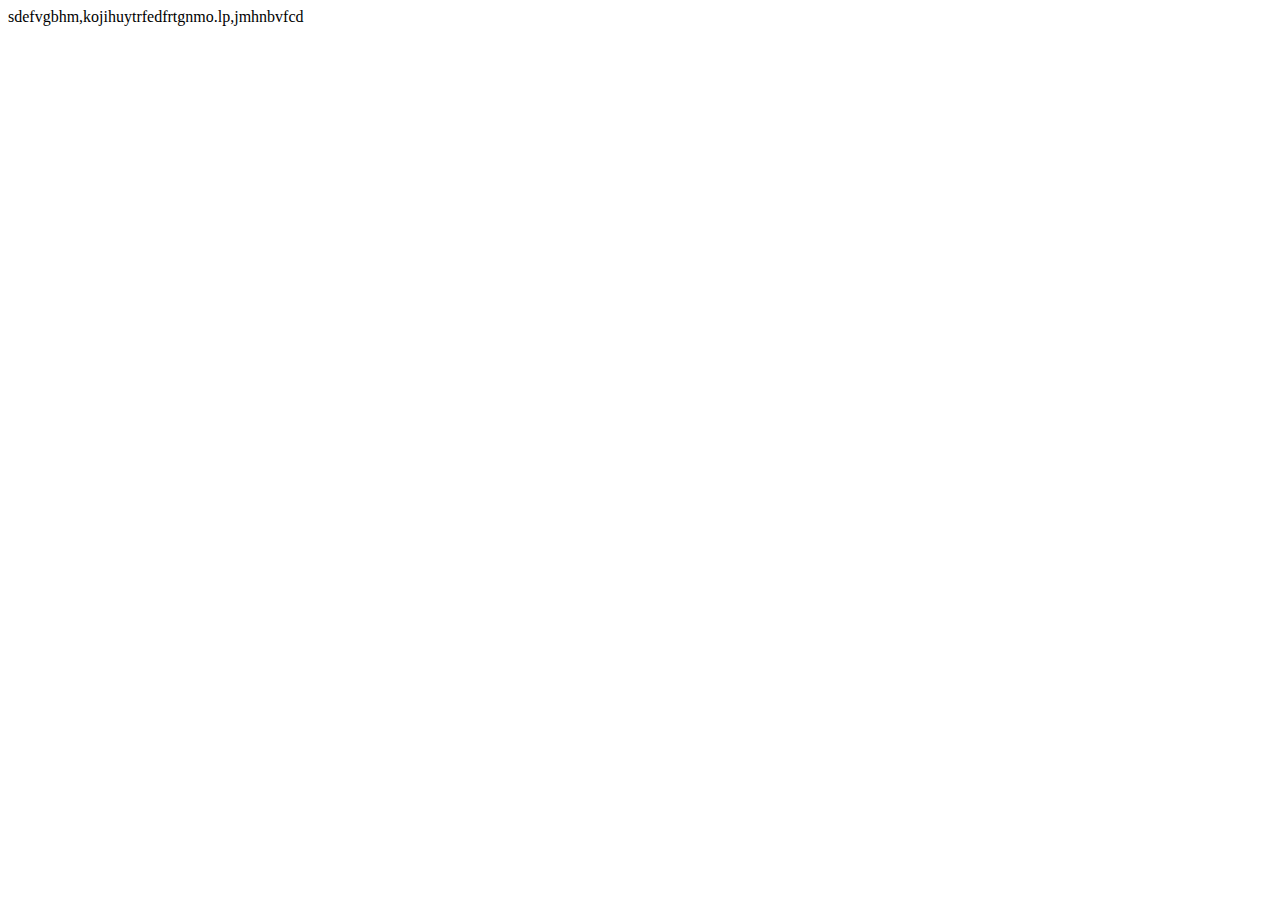
==== week1/index.html @ 4cfc264d "ada teks baru" ====
<!DOCTYPE html>
<html lang="en">
<head>
    <meta charset="UTF-8">
    <meta name="viewport" content="width=device-width, initial-scale=1.0">
    <title>Document</title>
</head>
<body>
    sdefvgbhm,kojihuytrfedfrtgnmo.lp,jmhnbvfcd
</body>
</html>
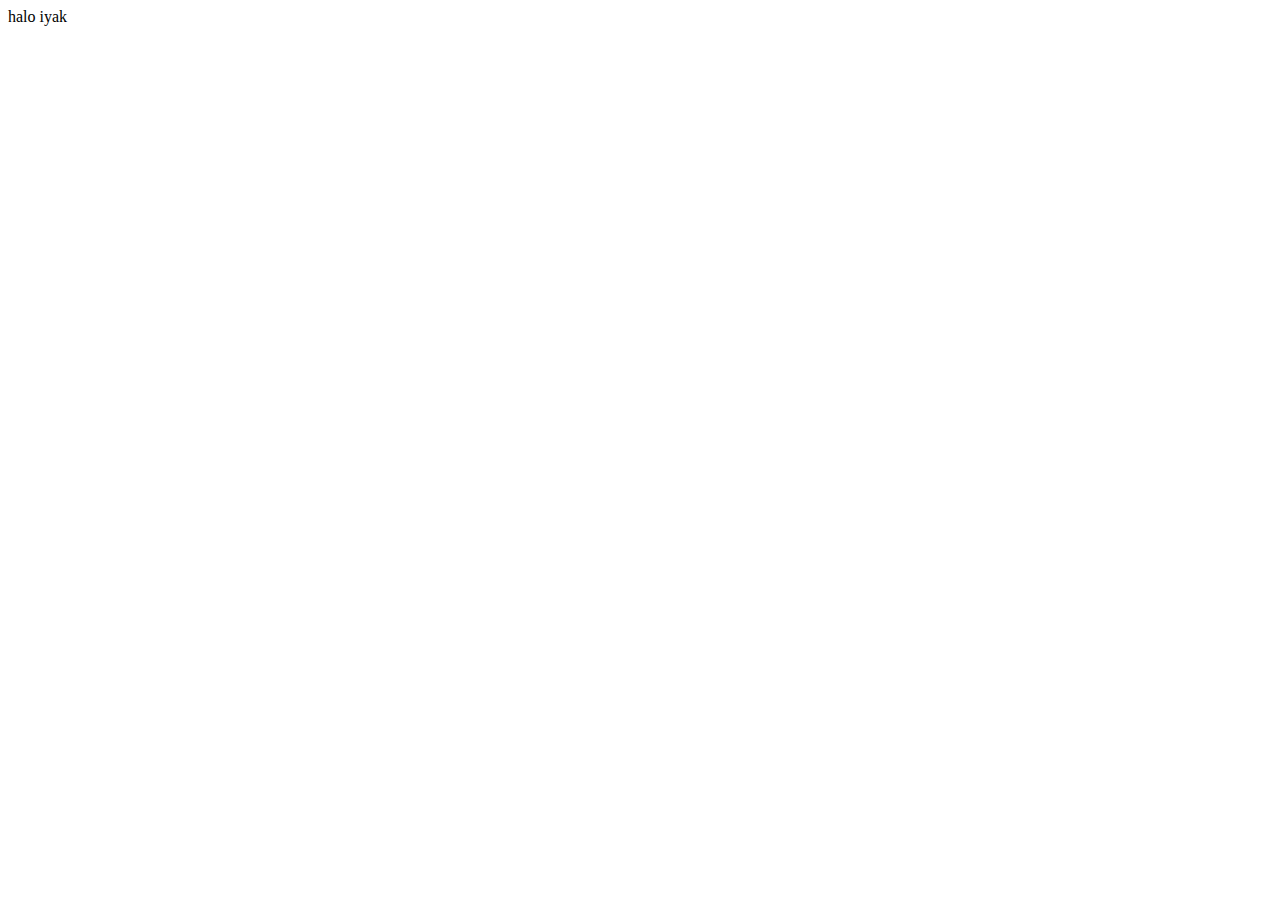
==== commit 1a074eab: "ubah kata" ====
--- a/week1/index.html
+++ b/week1/index.html
@@ -6,6 +6,6 @@
     <title>Document</title>
 </head>
 <body>
-    sdefvgbhm,kojihuytrfedfrtgnmo.lp,jmhnbvfcd
+    halo iyak
 </body>
 </html>